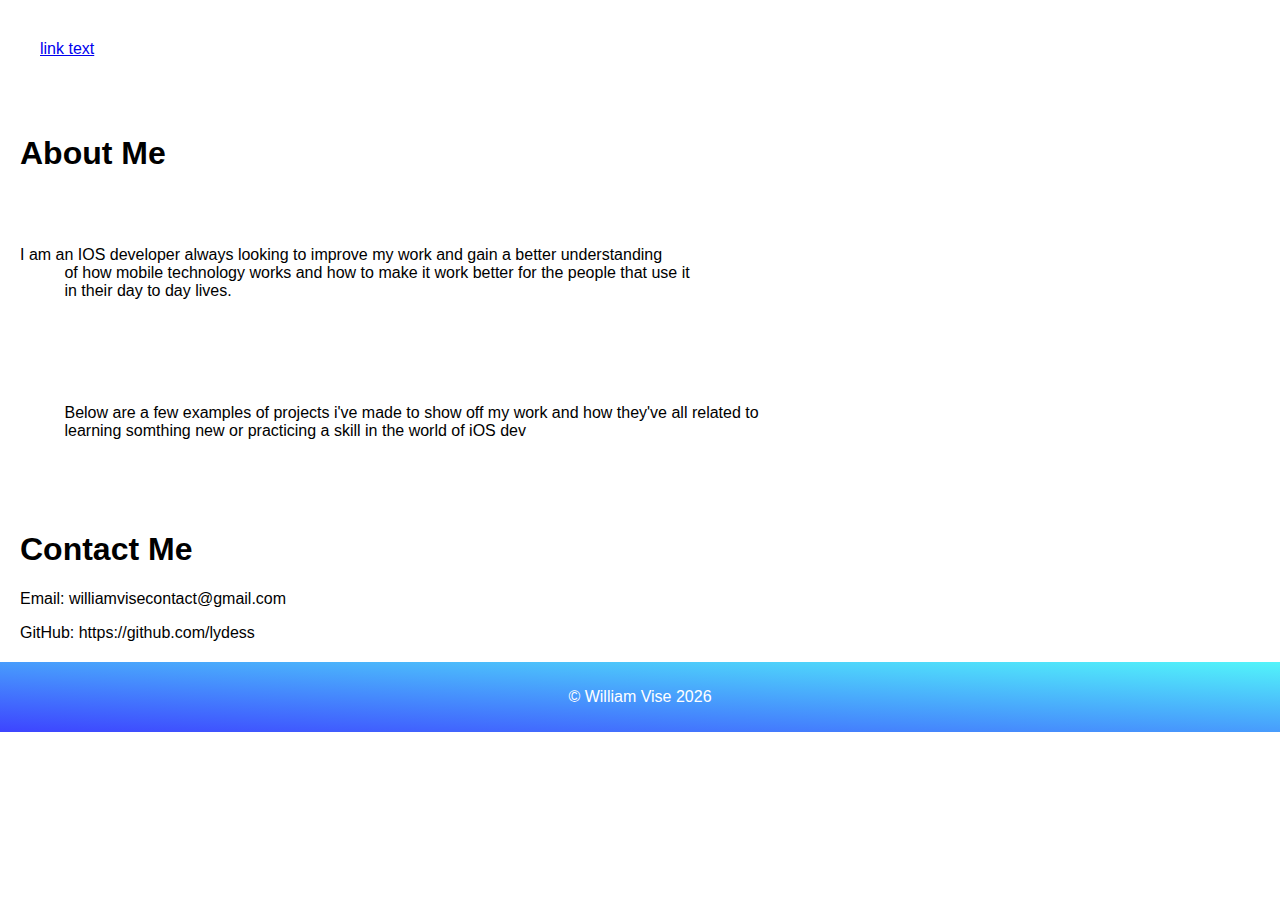
==== about.html @ 9d4e138d "added about formatting" ====
<!DOCTYPE html>
<html lang="en">
<head>
  <meta charset="UTF-8">
  <meta name="viewport" content="width=device-width, initial-scale=1.0">
  <title>newurl</title>
  <link rel="stylesheet" href="index.css">
</head>
<body>


    <main>
      <header><a href="index.html">link text</a></header>
      <div style="white-space:pre"> 
        <h1>About Me</h1>
        <p>I am an IOS developer always looking to improve my work and gain a better understanding 
          of how mobile technology works and how to make it work better for the people that use it 
          in their day to day lives. 
        </p>
        <p>
          Below are a few examples of projects i've made to show off my work and how they've all related to 
          learning somthing new or practicing a skill in the world of iOS dev
        </p>
        </div>
        
     
  





          
        
      </section>
  
      <section id="contact">
        <h1>Contact Me</h1>
        <p>Email: williamvisecontact@gmail.com</p>
        <p>GitHub: https://github.com/lydess</p>
      </section>
    </main>
  
    <footer>
      <p> &copy; William Vise
        <script>document.write(new Date().getFullYear());</script>
      </p>
    </footer>
  </body>
  </html>
---- index.css ----
body {
  font-family: Arial, Helvetica, sans-serif;
  margin: 0;
  padding: 0;
}

header {
  background: rgb(61, 67, 255));
  color: rgb(183, 237, 255);
  padding: 20px;
  border-radius:  10px;
}

nav ul {
  list-style: none;
  margin: 0;
  padding: 0;
}

nav ul li {
  display: inline-block;
}

nav ul li a {
  color: #fff;
  display: block;
  padding: 10px;
  text-decoration: none;
}

nav ul li a:hover {
  background-color: #555;
}

main {
  margin: 20px;
}

section {
  margin: 20px 0;
}

h1 {
  font-size: 2em;
}

ul {
  list-style: none;
  margin: 0;
  padding: 0;
}

li a {
  color: #333;
  display: block;
  padding: 10px;
  text-decoration: none;
}

li a:hover {
  background-color: #eee;
}

footer {
  background: linear-gradient(to top right, rgb(61, 68, 255), rgb(82, 244, 250));
  color: #fff;
  padding: 10px;
  text-align: center;
}

/* Media Queries */
@media screen and (max-width: 600px) {
  nav ul li {
    display: block;
  }

  nav ul li a {
    padding: 5px;
  }
}
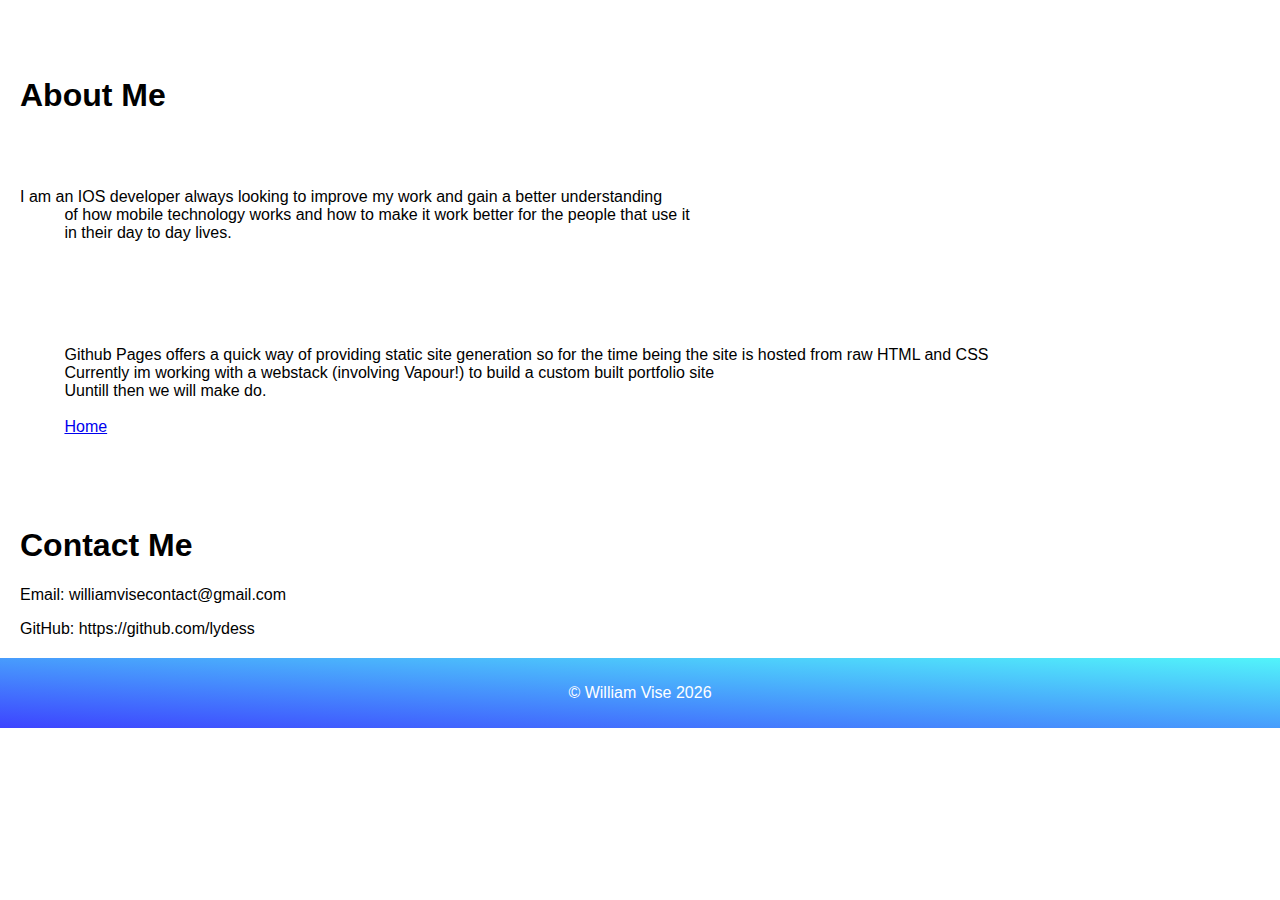
==== commit f27f988e: "made about acutaly about" ====
--- a/about.html
+++ b/about.html
@@ -10,7 +10,7 @@
 
 
     <main>
-      <header><a href="index.html">link text</a></header>
+      
       <div style="white-space:pre"> 
         <h1>About Me</h1>
         <p>I am an IOS developer always looking to improve my work and gain a better understanding 
@@ -18,8 +18,11 @@
           in their day to day lives. 
         </p>
         <p>
-          Below are a few examples of projects i've made to show off my work and how they've all related to 
-          learning somthing new or practicing a skill in the world of iOS dev
+          Github Pages offers a quick way of providing static site generation so for the time being the site is hosted from raw HTML and CSS
+          Currently im working with a webstack (involving Vapour!) to build a custom built portfolio site
+          Uuntill then we will make do. 
+
+          <a href="index.html">Home</a>
         </p>
         </div>
         
@@ -39,6 +42,7 @@
         <p>Email: williamvisecontact@gmail.com</p>
         <p>GitHub: https://github.com/lydess</p>
       </section>
+      
     </main>
   
     <footer>
--- a/index.css
+++ b/index.css
@@ -5,7 +5,7 @@
 }
 
 header {
-  background: rgb(61, 67, 255));
+  background: rgb(61, 67, 255);
   color: rgb(183, 237, 255);
   padding: 20px;
   border-radius:  10px;
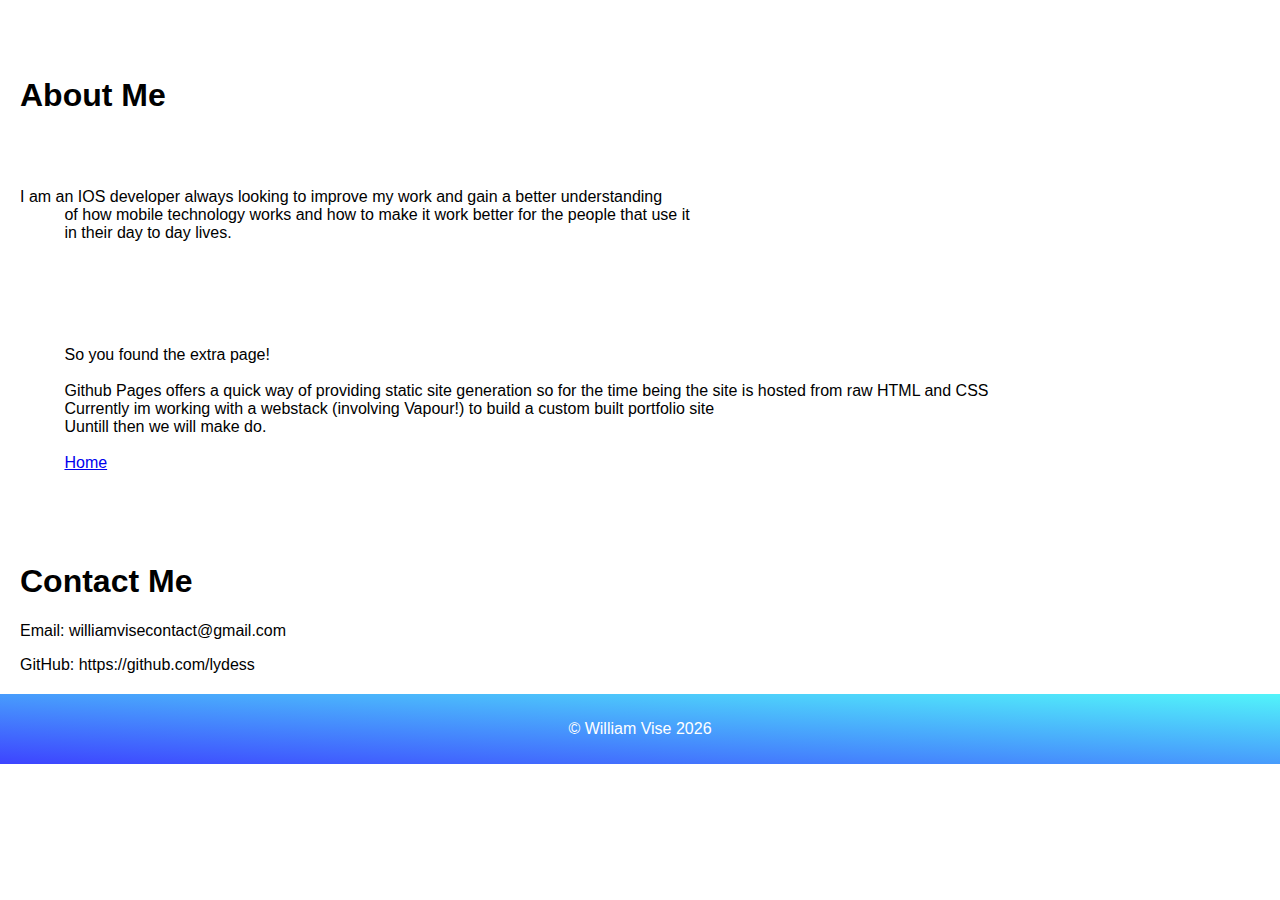
==== commit d46abc8c: "added easter egg to about" ====
--- a/about.html
+++ b/about.html
@@ -18,6 +18,8 @@
           in their day to day lives. 
         </p>
         <p>
+          So you found the extra page!
+          
           Github Pages offers a quick way of providing static site generation so for the time being the site is hosted from raw HTML and CSS
           Currently im working with a webstack (involving Vapour!) to build a custom built portfolio site
           Uuntill then we will make do. 
--- a/index.css
+++ b/index.css
@@ -5,7 +5,7 @@
 }
 
 header {
-  background: rgb(61, 67, 255);
+  background: rgb(121, 124, 212);
   color: rgb(183, 237, 255);
   padding: 20px;
   border-radius:  10px;
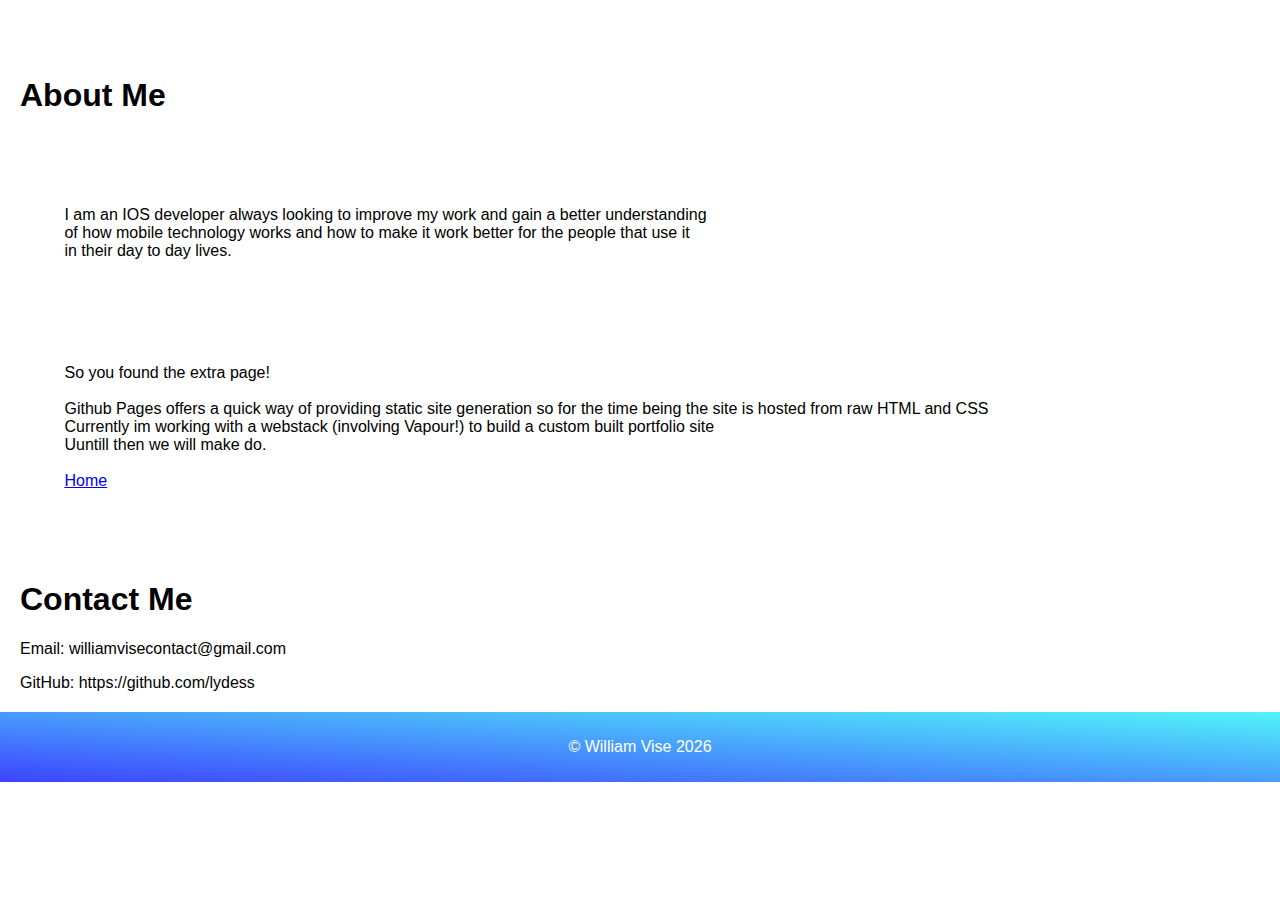
==== commit 318e6e76: "added easter egg to about" ====
--- a/about.html
+++ b/about.html
@@ -13,13 +13,14 @@
       
       <div style="white-space:pre"> 
         <h1>About Me</h1>
-        <p>I am an IOS developer always looking to improve my work and gain a better understanding 
+        <p>
+          I am an IOS developer always looking to improve my work and gain a better understanding 
           of how mobile technology works and how to make it work better for the people that use it 
           in their day to day lives. 
         </p>
         <p>
           So you found the extra page!
-          
+
           Github Pages offers a quick way of providing static site generation so for the time being the site is hosted from raw HTML and CSS
           Currently im working with a webstack (involving Vapour!) to build a custom built portfolio site
           Uuntill then we will make do. 
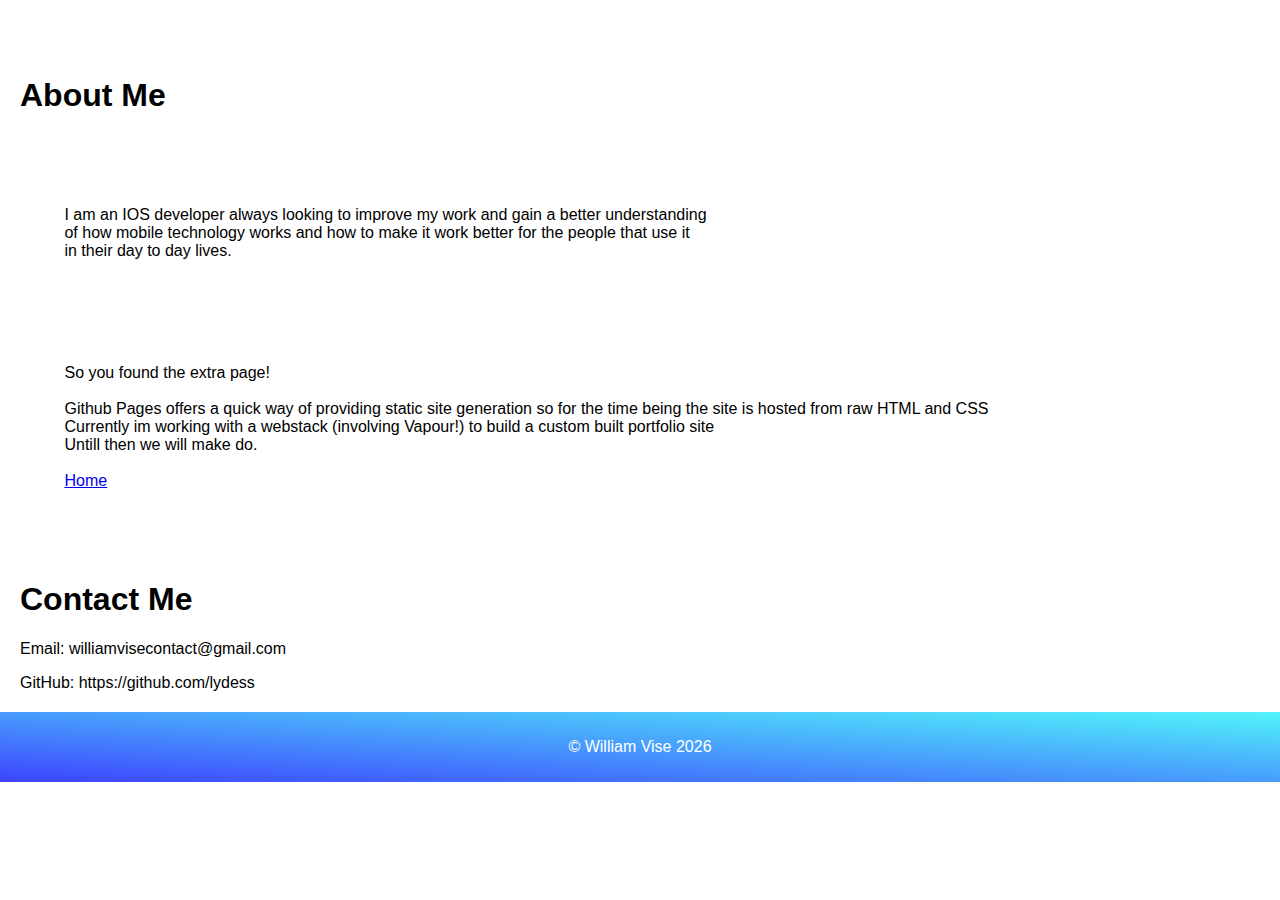
==== commit d4c5d9b4: "added easter egg to about" ====
--- a/about.html
+++ b/about.html
@@ -23,7 +23,7 @@
 
           Github Pages offers a quick way of providing static site generation so for the time being the site is hosted from raw HTML and CSS
           Currently im working with a webstack (involving Vapour!) to build a custom built portfolio site
-          Uuntill then we will make do. 
+          Untill then we will make do. 
 
           <a href="index.html">Home</a>
         </p>
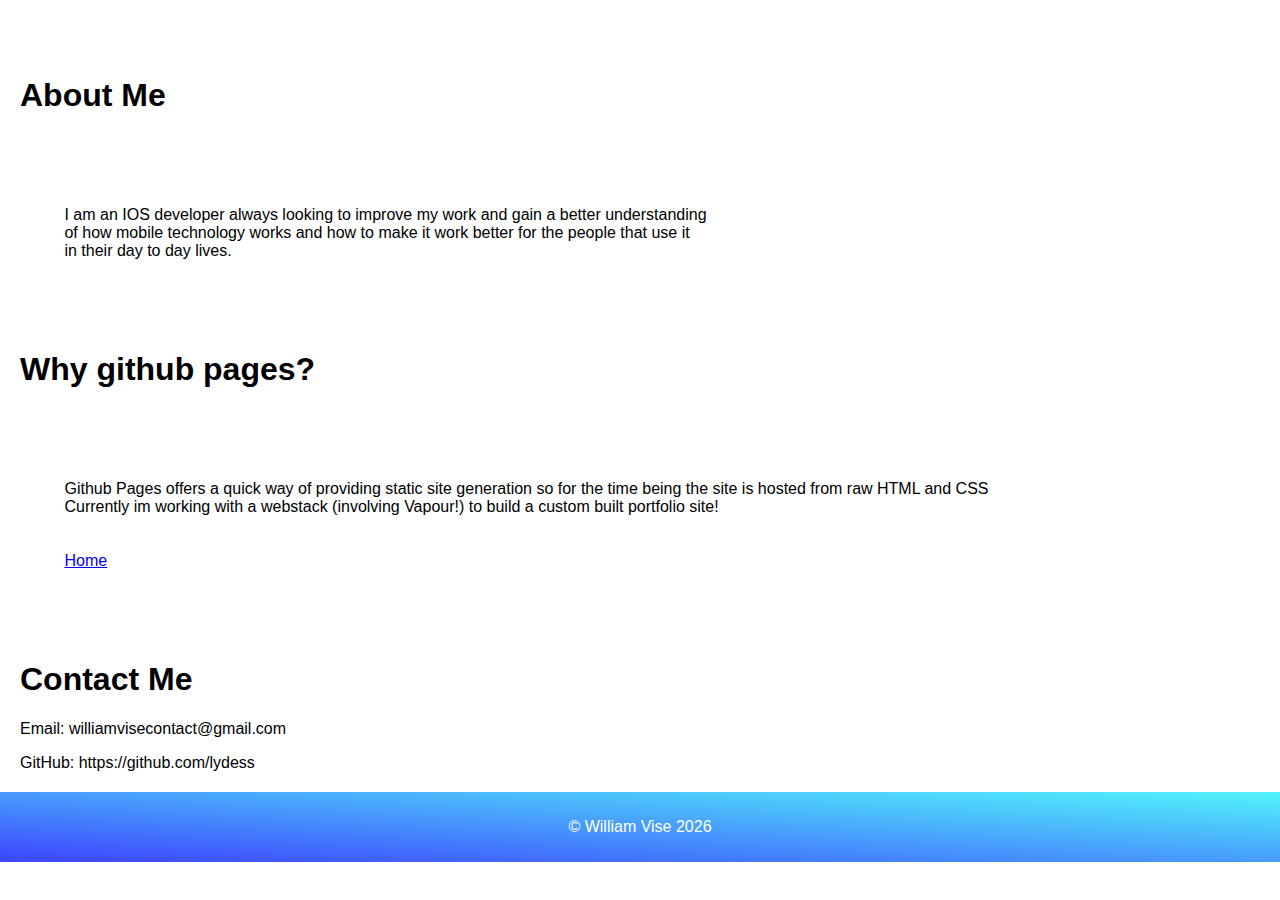
==== commit 86edf9e4: "added images" ====
--- a/about.html
+++ b/about.html
@@ -18,12 +18,11 @@
           of how mobile technology works and how to make it work better for the people that use it 
           in their day to day lives. 
         </p>
+        <h1>Why github pages?</h1>
         <p>
-          So you found the extra page!
-
           Github Pages offers a quick way of providing static site generation so for the time being the site is hosted from raw HTML and CSS
-          Currently im working with a webstack (involving Vapour!) to build a custom built portfolio site
-          Untill then we will make do. 
+          Currently im working with a webstack (involving Vapour!) to build a custom built portfolio site! 
+          
 
           <a href="index.html">Home</a>
         </p>
--- a/index.css
+++ b/index.css
@@ -68,6 +68,12 @@
   text-align: center;
 }
 
+#imagestack img {
+  display: inline-block;
+  vertical-align: middle;
+  padding-left: 50px;
+}
+
 /* Media Queries */
 @media screen and (max-width: 600px) {
   nav ul li {
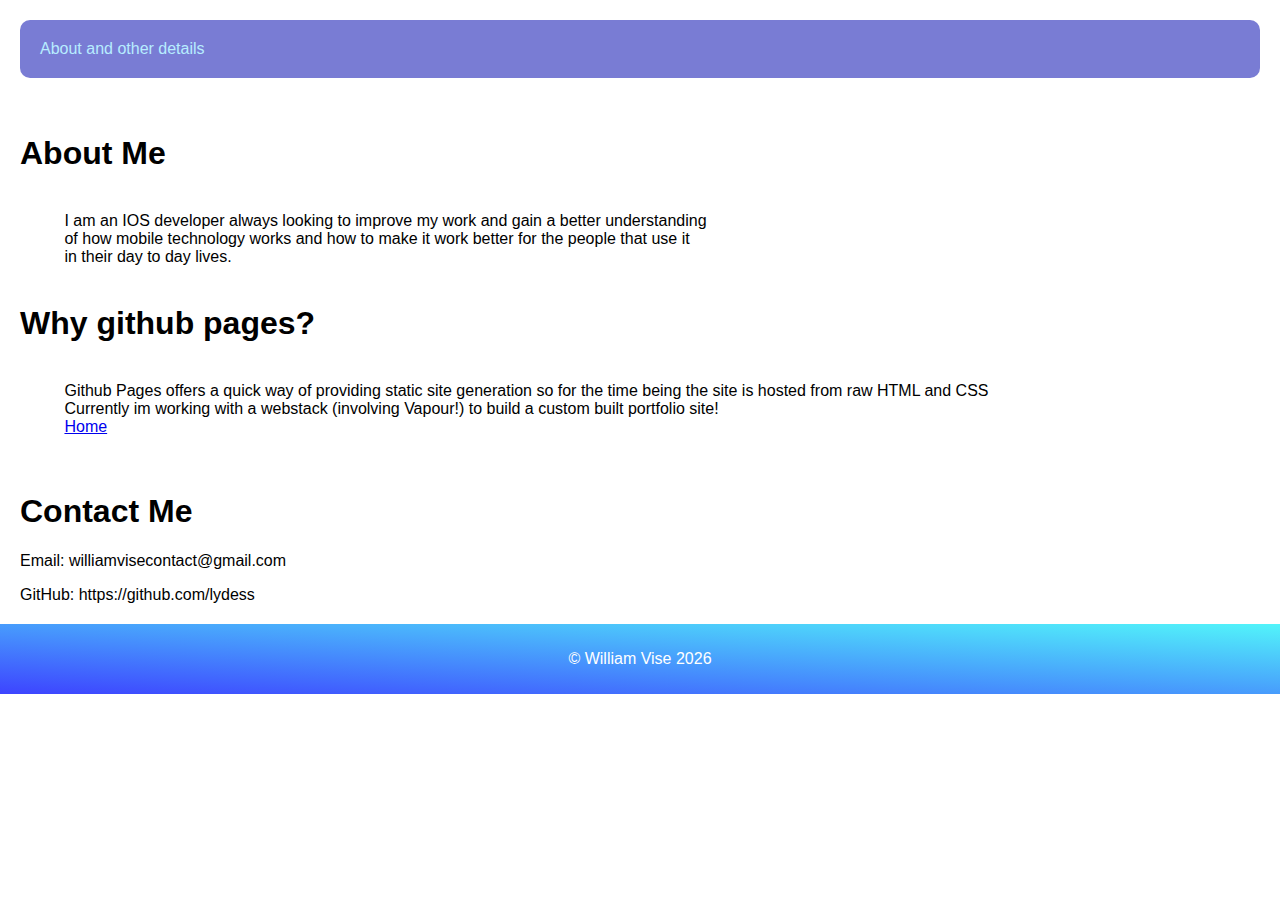
==== commit a134db7d: "improved formatting" ====
--- a/about.html
+++ b/about.html
@@ -8,24 +8,19 @@
 </head>
 <body>
 
-
+ 
     <main>
-      
+      <header> About and other details </header>
       <div style="white-space:pre"> 
         <h1>About Me</h1>
-        <p>
           I am an IOS developer always looking to improve my work and gain a better understanding 
           of how mobile technology works and how to make it work better for the people that use it 
           in their day to day lives. 
-        </p>
         <h1>Why github pages?</h1>
-        <p>
           Github Pages offers a quick way of providing static site generation so for the time being the site is hosted from raw HTML and CSS
           Currently im working with a webstack (involving Vapour!) to build a custom built portfolio site! 
-          
-
           <a href="index.html">Home</a>
-        </p>
+       
         </div>
         
      
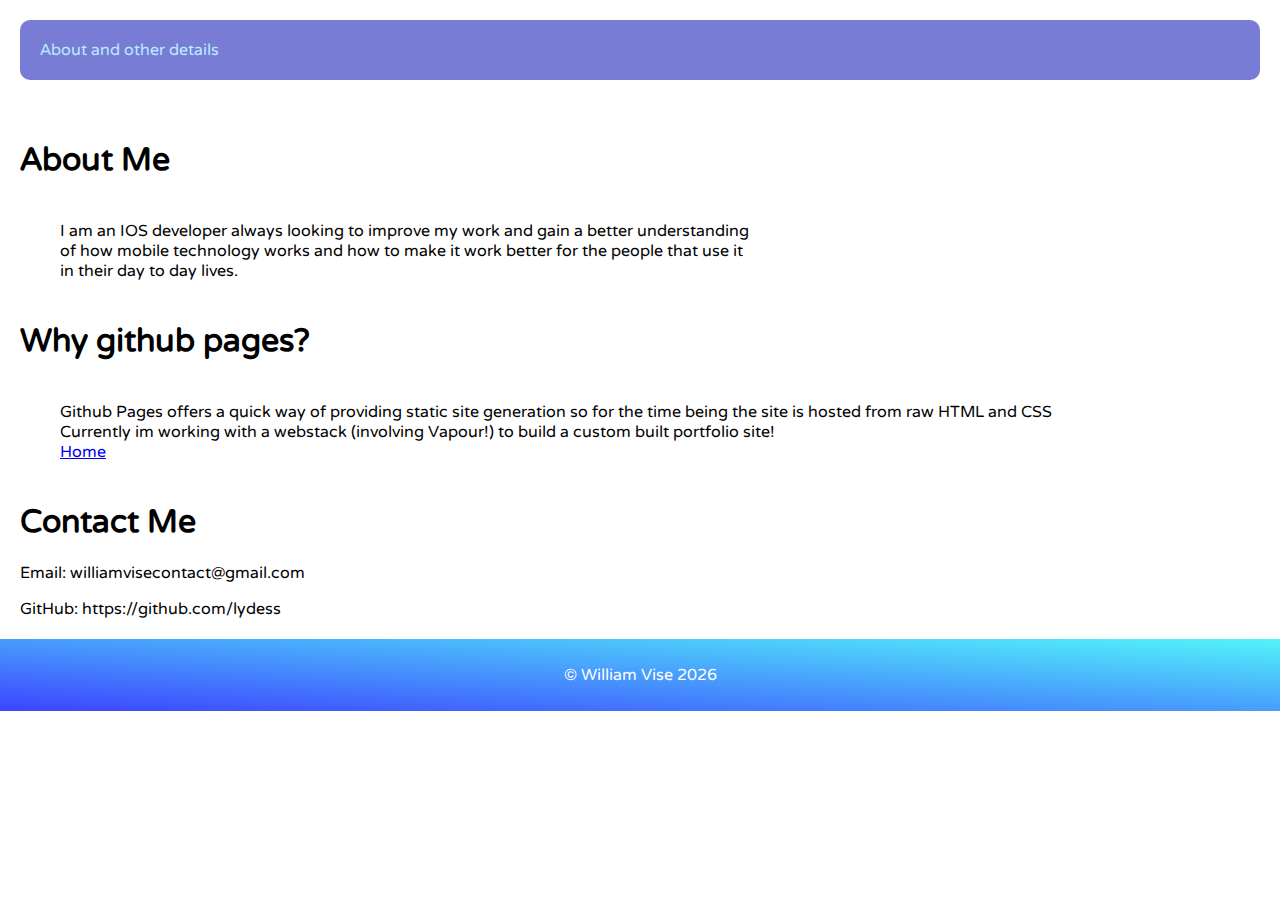
==== commit fd4fb5e3: "added custom font" ====
--- a/about.html
+++ b/about.html
@@ -20,18 +20,7 @@
           Github Pages offers a quick way of providing static site generation so for the time being the site is hosted from raw HTML and CSS
           Currently im working with a webstack (involving Vapour!) to build a custom built portfolio site! 
           <a href="index.html">Home</a>
-       
         </div>
-        
-     
-  
-
-
-
-
-
-          
-        
       </section>
   
       <section id="contact">
--- a/index.css
+++ b/index.css
@@ -1,5 +1,11 @@
+@font-face {
+  font-family: 'ValeraRound';
+  src: url('fonts/ValeraRound.ttf');
+  font-family: 'CustomFont', Arial, sans-serif;
+}
+
 body {
-  font-family: Arial, Helvetica, sans-serif;
+  font-family: 'ValeraRound', Arial, Helvetica, sans-serif;
   margin: 0;
   padding: 0;
 }
@@ -10,7 +16,9 @@
   padding: 20px;
   border-radius:  10px;
 }
-
+p {
+  font-family: 'ValeraRound', Arial, Helvetica, sans-serif;
+}
 nav ul {
   list-style: none;
   margin: 0;
@@ -67,12 +75,16 @@
   padding: 10px;
   text-align: center;
 }
-
+#bodytext {
+  
+}
 #imagestack img {
   display: inline-block;
   vertical-align: middle;
   padding-left: 50px;
 }
+
+
 
 /* Media Queries */
 @media screen and (max-width: 600px) {
